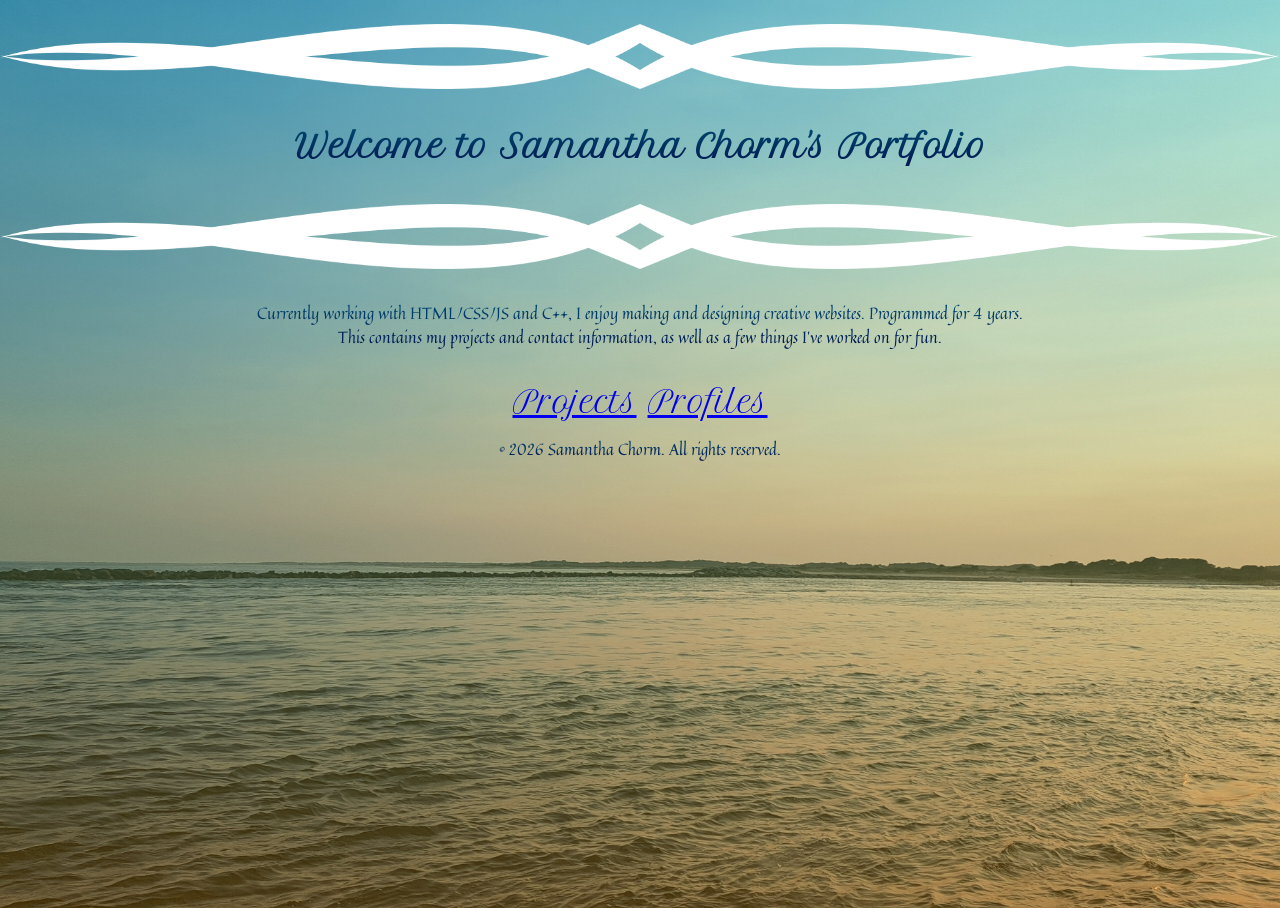
==== index.html @ dea8a747 "git push" ====
<!DOCTYPE html>
<html lang="en">

<head>
    <link rel="stylesheet" href="index.css">
    <link rel="preconnect" href="https://fonts.googleapis.com">
    <link rel="preconnect" href="https://fonts.gstatic.com" crossorigin>
    <link href="https://fonts.googleapis.com/css2?family=Petit+Formal+Script&family=Quintessential&display=swap" rel="stylesheet">
    <title>My Portfolio - Main</title>
</head>
<body>
    <hr>
    <header>
        <h1>Welcome to Samantha Chorm's Portfolio</h1>
    </header>
    <hr>
    <p>
        Currently working with HTML/CSS/JS and C++, I enjoy making and designing creative websites. Programmed for 4 years. <br>This contains my projects and contact information, as well as a few things I've worked on for fun.
    </p>
    <br>
    <div class="index-link">
        <a href="projects.html">Projects</a>
        <a href="profiles.html">Profiles</a>
    </div>

    <div id="footer"></div>
    <script>
        fetch('footer.html')
        .then(response => response.text())
        .then(data => {
        document.getElementById('footer').innerHTML = data;
        });
    </script>
</body>
---- index.css ----
body {
    margin: 0;
    min-height: 100vh;

    background-color: #002334;
    background: linear-gradient(rgba(0, 255, 229, 0.25), rgba(255, 174, 0, 0.25)),
    url("backgrounds/index-bg.jpg"),
    linear-gradient(to bottom, rgba(0, 0, 0, 0.7), transparent),
    linear-gradient(to top, rgba(0, 0, 0, 0.7), transparent);
    
    background-size: cover;
    background-position: center;
    background-repeat: no-repeat;
}

.index-link {
    text-align: center;
    color: #00e5ff;
    font-size: 30px;
    font-family: Petit Formal Script;
}

a:visited {
    color: #00535c;
}

hr {
    border: none;
    height: 97px;

    background-image:url("backgrounds/divider.png");
    background-repeat: no-repeat;
    background-position: center;
    background-size: contain;
    
    /*(TEMP) filter: sepia(100%) hue-rotate(180deg) saturate(300%);*/
}

h1 {
    text-align: center;
    color: #00e5ff;
    font-family: Petit Formal Script;
    
    background: linear-gradient(rgb(0, 73, 112), rgb(0, 21, 80));
    background-clip: text;
    -webkit-background-clip: text;
    -webkit-text-fill-color: transparent;
}

h2 {
    text-align: center;
    color: #00e5ff;
    font-family: Petit Formal Script;
    
    background: linear-gradient(rgb(0, 73, 112), rgb(0, 21, 80));
    background-clip: text;
    -webkit-background-clip: text;
    -webkit-text-fill-color: transparent;
}

p {
    text-align: center;
    color: #00e5ff;
    font-family: Quintessential;
    
    background: linear-gradient(rgb(0, 73, 112), rgb(0, 21, 80));
    background-clip: text;
    -webkit-background-clip: text;
    -webkit-text-fill-color: transparent;
}
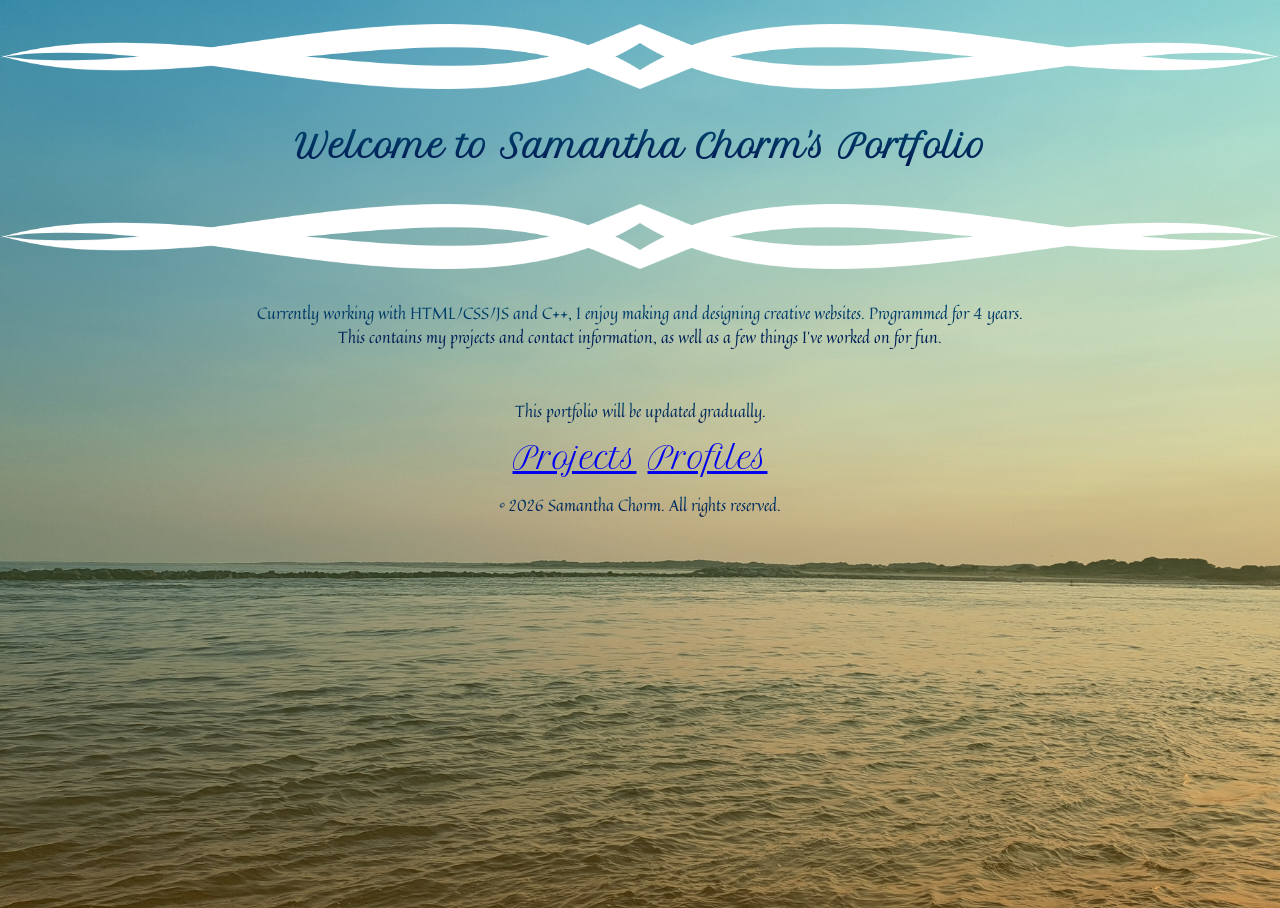
==== commit 0ac94c35: "git push origin main" ====
--- a/index.html
+++ b/index.html
@@ -18,6 +18,9 @@
         Currently working with HTML/CSS/JS and C++, I enjoy making and designing creative websites. Programmed for 4 years. <br>This contains my projects and contact information, as well as a few things I've worked on for fun.
     </p>
     <br>
+    <p>
+        This portfolio will be updated gradually.
+    </p>
     <div class="index-link">
         <a href="projects.html">Projects</a>
         <a href="profiles.html">Profiles</a>
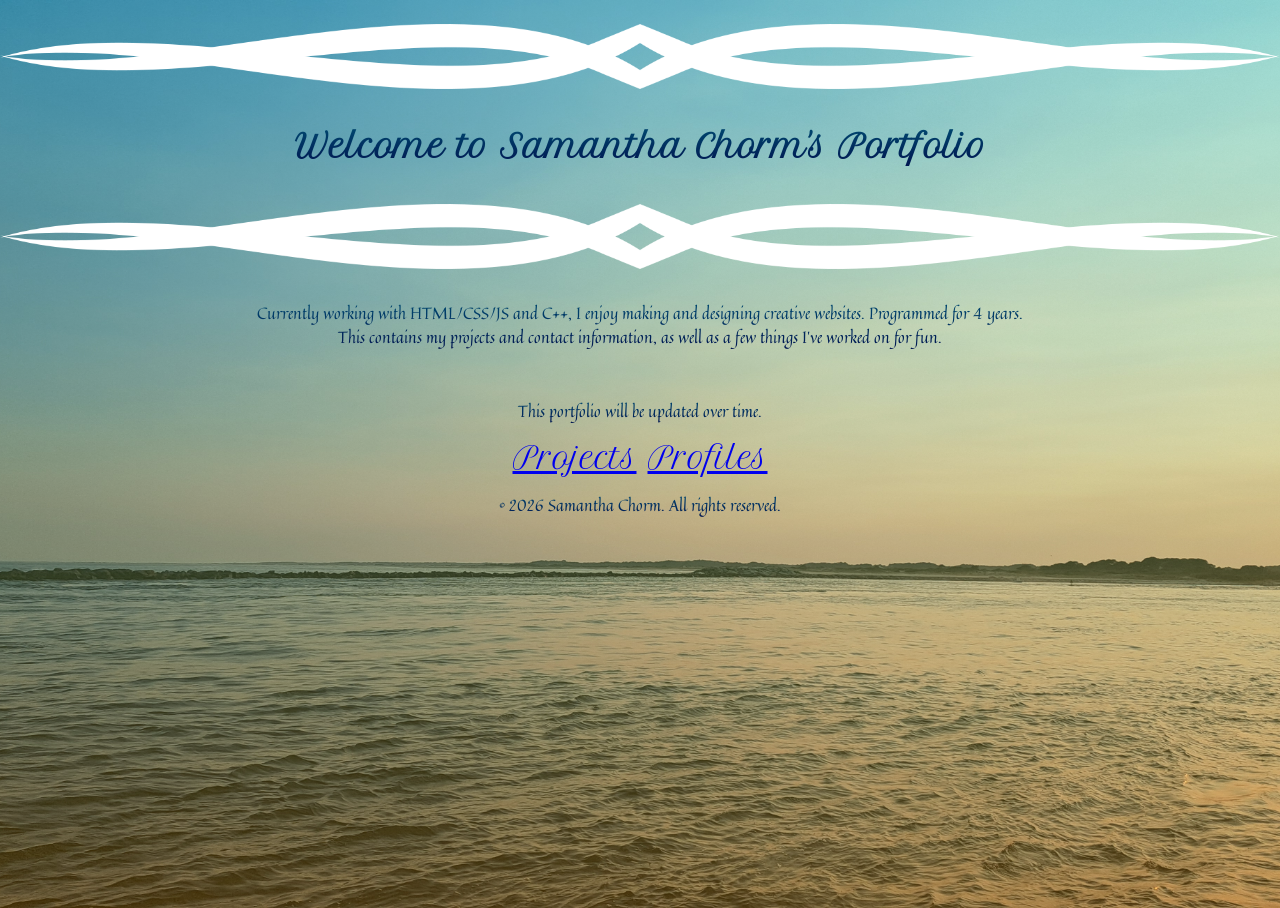
==== commit 1241e1f1: "git push" ====
--- a/index.html
+++ b/index.html
@@ -19,7 +19,7 @@
     </p>
     <br>
     <p>
-        This portfolio will be updated gradually.
+        This portfolio will be updated over time.
     </p>
     <div class="index-link">
         <a href="projects.html">Projects</a>
